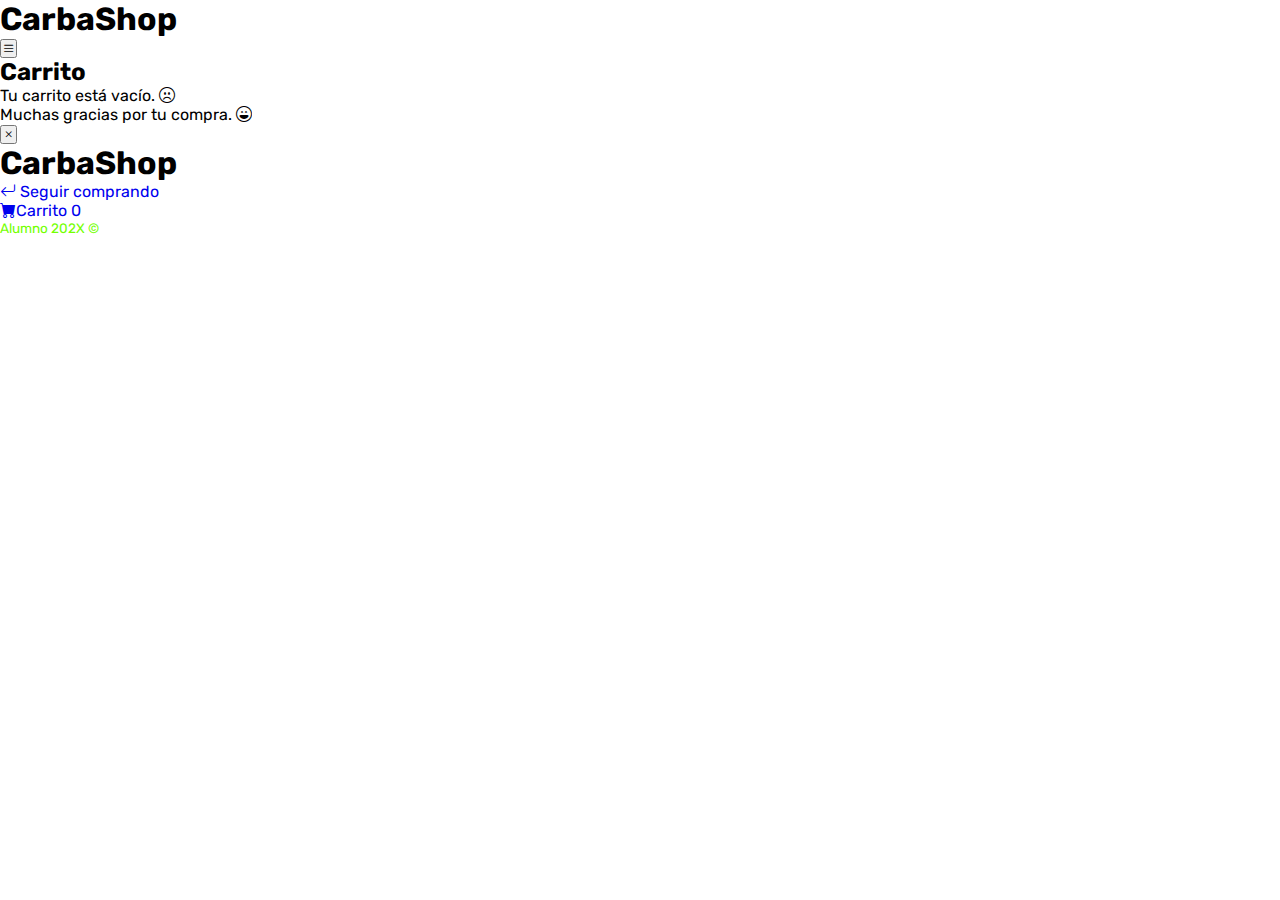
==== recursos/carrito.html @ c72a313b "primer commit" ====
<!DOCTYPE html>
<html lang="es">
<head>
    <meta charset="UTF-8">
    <meta http-equiv="X-UA-Compatible" content="IE=edge">
    <meta name="viewport" content="width=device-width, initial-scale=1.0">
    <title>CarbaShop</title>
    <link rel="stylesheet" href="https://cdn.jsdelivr.net/npm/bootstrap-icons@1.9.1/font/bootstrap-icons.css">
    <link rel="stylesheet" type="text/css" href="./css/comun.css" />
    <!--Adjuntar aquí el resto de archivos css y js-->
</head>
<body>
    <div class="contenedor">
        <header class="header-mobile">
            <h1 class="logo">CarbaShop</h1>
            <button class="open-menu" id="open-menu">
                <i class="bi bi-list"></i>
            </button>
        </header>
        <main>
            <h2 class="titulo-principal">Carrito</h2>
            <div class="contenedor-carrito">
                <p id="carrito-vacio" class="carrito-vacio">Tu carrito está vacío. <i class="bi bi-emoji-frown"></i></p>
                <div id="carrito-productos" class="carrito-productos">
                    <!--
                    <div class="carrito-producto">
                        <img class="carrito-producto-imagen" src="./img/portatil/01.jpg" alt="Imagen producto">
                        <div class="carrito-producto-titulo">
                            <small>Título</small>
                            <h3>Portatil 01</h3>
                        </div>
                        <div class="carrito-producto-cantidad">
                            <small>Cantidad</small>
                            <p>1</p>
                        </div>
                        <div class="carrito-producto-precio">
                            <small>Precio</small>
                            <p>$1000</p>
                        </div>
                        <div class="carrito-producto-subtotal">
                            <small>Subtotal</small>
                            <p>$1000</p>
                        </div>
                        <button class="carrito-producto-eliminar"><i class="bi bi-trash-fill"></i></button>
                    </div>

                    <div id="carrito-acciones" class="carrito-acciones">
                        <div class="carrito-acciones-izquierda">
                            <button class="carrito-acciones-vaciar">Vaciar carrito</button>
                        </div>

                        <div class="carrito-acciones-derecha">
                            <div class="carrito-acciones-total">
                                <p>Total:</p>
                                <p id="Total">$3000</p>
                            </div>
                            <button class="carrito-acciones-comprar">Comprar ahora</button>
                        </div>
                    </div>
                    -->
                </div>
                <p id="carrito-comprado" class="carrito-comprado">Muchas gracias por tu compra. <i class="bi bi-emoji-laughing"></i></p>
            </div>
        </main>
        <aside class="aside-visible">
            <button class="close-menu" id="close-menu">
                <i class="bi bi-x"></i>
            </button>
            <header>
                <h1 class="logo">CarbaShop</h1>
            </header>
            <nav>
                <ul class="menu">
                    <li><a class="boton-menu boton-volver" href="./main.html"><i class="bi bi-arrow-return-left"></i> Seguir comprando</a></li>
                    <li><a class="boton-menu boton-carrito active" href="./carrito.html"><i class="bi bi-cart-fill"></i>Carrito <span id="numerito" class="numerito">0</span></a></li>
                </ul>
            </nav>
            <footer>
                <p class="texto-footer">Alumno 202X &copy;</p>
            </footer>
        </aside>
    </div>
</body>
</html>
---- recursos/css/comun.css ----
@import url('https://fonts.googleapis.com/css2?family=Rubik:wght@300;400;500;600;700;800;900&display=swap');

:root {
    /*Variables de colores*/
    --clr-main: #45880e;
    --clr-main-light: #73ff00;
    --clr-white: #fff7e5;
    --clr-gray: #e2e2e2;
    --clr-green: #316b0a;
    --clr-red: #961818;
}

* {
    margin: 0;
    padding: 0;
    box-sizing: border-box;
    font-family: 'Rubik', sans-serif;
}

html {
    /* Valor por defecto */
    font-size: 16px;
}

h1, h2, h3, h4, h5, h6, p, a, input, textarea, ul{
    margin: 0;
    padding: 0;
}

ul {
    list-style-type: none;
}

a {
    text-decoration: none;
}

.texto-footer{
    color: var(--clr-main-light);
    font-size: .85rem;
}
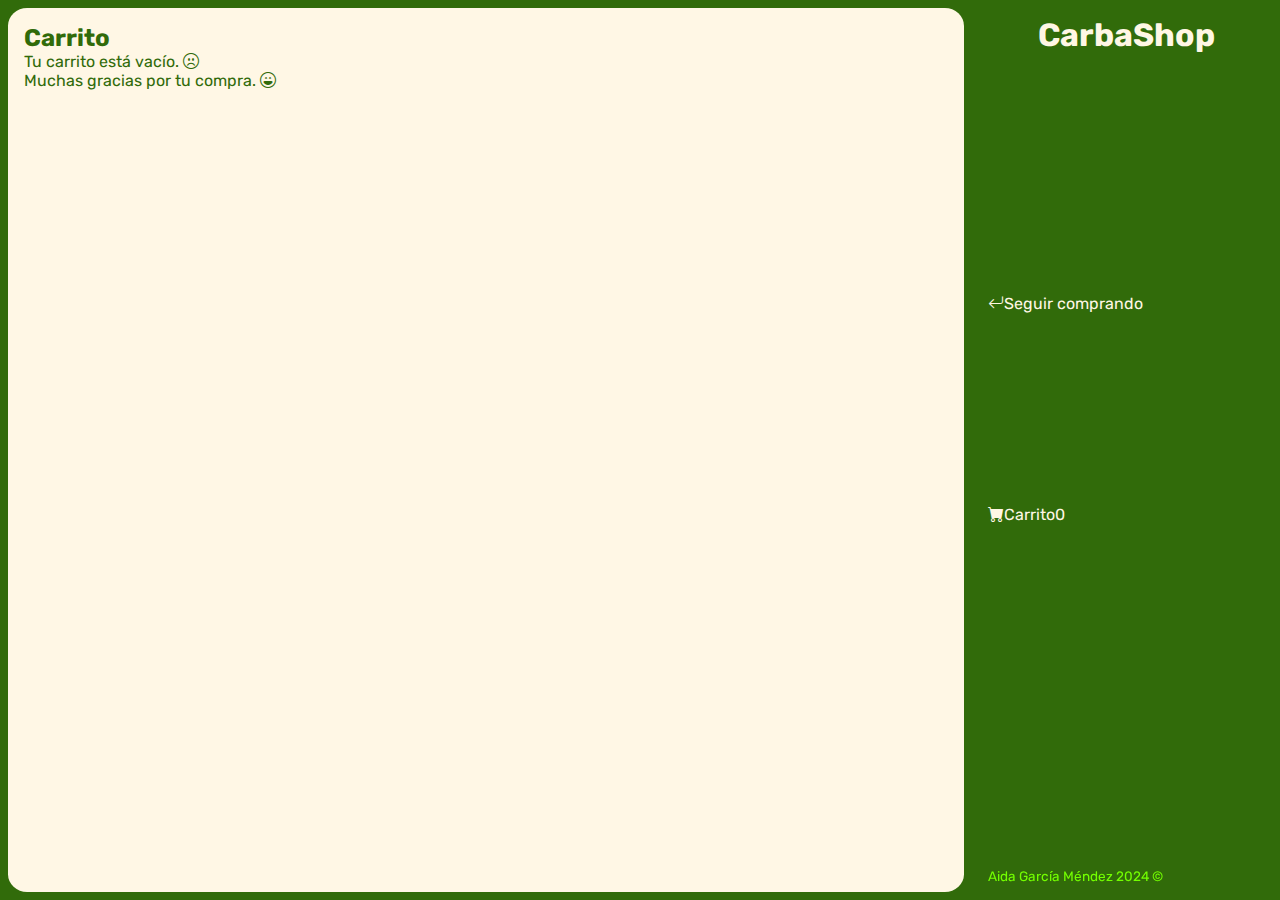
==== commit 4e629c3b: "6 commit: js main y css carrito" ====
--- a/recursos/carrito.html
+++ b/recursos/carrito.html
@@ -7,6 +7,7 @@
     <title>CarbaShop</title>
     <link rel="stylesheet" href="https://cdn.jsdelivr.net/npm/bootstrap-icons@1.9.1/font/bootstrap-icons.css">
     <link rel="stylesheet" type="text/css" href="./css/comun.css" />
+    <link rel="stylesheet" type="text/css" href="./css/carrito.css" />
     <!--Adjuntar aquí el resto de archivos css y js-->
 </head>
 <body>
@@ -76,7 +77,7 @@
                 </ul>
             </nav>
             <footer>
-                <p class="texto-footer">Alumno 202X &copy;</p>
+                <p class="texto-footer">Aida García Méndez 2024 &copy;</p>
             </footer>
         </aside>
     </div>
--- a/recursos/css/comun.css
+++ b/recursos/css/comun.css
@@ -16,10 +16,14 @@
     box-sizing: border-box;
     font-family: 'Rubik', sans-serif;
 }
+body{
+    background-color: var(--clr-green);
+}
 
 html {
     /* Valor por defecto */
     font-size: 16px;
+    height: 100%;
 }
 
 h1, h2, h3, h4, h5, h6, p, a, input, textarea, ul{
--- a/recursos/css/carrito.css
+++ b/recursos/css/carrito.css
@@ -0,0 +1,69 @@
+.contenedor{
+    display: flex;
+    height: 100vh;
+}
+
+main{
+    flex: 3; /*ocupa un 75%*/
+    background-color: var(--clr-white);
+    color: var(--clr-green);
+    padding: 1rem;
+    height: auto;
+    border-radius: 2%;
+    margin: 0.5rem;
+}
+
+
+.header-mobile{
+    display: none;
+}
+.close-menu{
+    display: none;
+}
+
+.aside-visible{
+    flex: 1; /*ocupa un 25%*/
+    display: flex;
+    flex-direction: column;
+    justify-content: flex-start;
+    height: 100vh;
+    background-color: var(--clr-green);
+}
+
+.logo{
+    color: var(--clr-white);
+    text-align: center;
+    margin-top: 1rem;
+    font-size: 2rem;
+    margin-bottom: 4rem;
+}
+
+
+.boton-menu{
+    display: flex;
+    cursor: pointer;
+    border: none;
+    border-radius: 0.5rem;
+    padding: 1rem;
+    margin-top: 10rem;
+    margin: 0.5rem 1 rem;
+    background-color: transparent;
+    width: 100%;
+    color: var(--clr-white);
+    align-items: center;
+}
+
+.boton-menu:hover{
+    background-color: var(--clr-white);
+    color: var(--clr-green);
+}
+
+
+.texto-footer{
+    position: fixed;
+    bottom: 0;
+    text-align: center;
+    color: var(--clr-main-light);
+    padding: 1rem;
+    
+}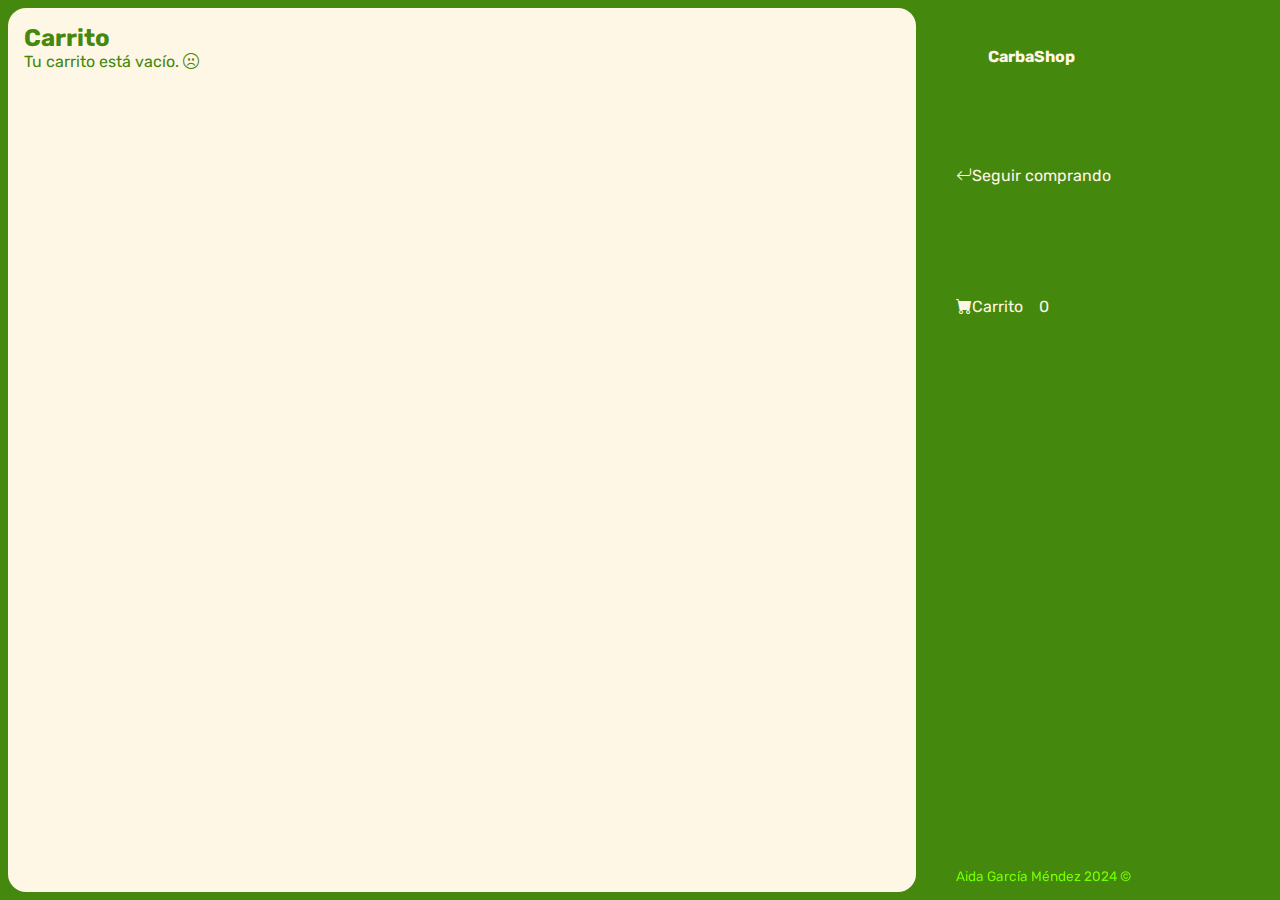
==== commit 9c5d67cc: "cambio final" ====
--- a/recursos/carrito.html
+++ b/recursos/carrito.html
@@ -8,6 +8,7 @@
     <link rel="stylesheet" href="https://cdn.jsdelivr.net/npm/bootstrap-icons@1.9.1/font/bootstrap-icons.css">
     <link rel="stylesheet" type="text/css" href="./css/comun.css" />
     <link rel="stylesheet" type="text/css" href="./css/carrito.css" />
+    <script type="text/javascript" src="./js/scriptCarrito.js" defer></script>
     <!--Adjuntar aquí el resto de archivos css y js-->
 </head>
 <body>
@@ -23,42 +24,8 @@
             <div class="contenedor-carrito">
                 <p id="carrito-vacio" class="carrito-vacio">Tu carrito está vacío. <i class="bi bi-emoji-frown"></i></p>
                 <div id="carrito-productos" class="carrito-productos">
-                    <!--
-                    <div class="carrito-producto">
-                        <img class="carrito-producto-imagen" src="./img/portatil/01.jpg" alt="Imagen producto">
-                        <div class="carrito-producto-titulo">
-                            <small>Título</small>
-                            <h3>Portatil 01</h3>
-                        </div>
-                        <div class="carrito-producto-cantidad">
-                            <small>Cantidad</small>
-                            <p>1</p>
-                        </div>
-                        <div class="carrito-producto-precio">
-                            <small>Precio</small>
-                            <p>$1000</p>
-                        </div>
-                        <div class="carrito-producto-subtotal">
-                            <small>Subtotal</small>
-                            <p>$1000</p>
-                        </div>
-                        <button class="carrito-producto-eliminar"><i class="bi bi-trash-fill"></i></button>
-                    </div>
-
-                    <div id="carrito-acciones" class="carrito-acciones">
-                        <div class="carrito-acciones-izquierda">
-                            <button class="carrito-acciones-vaciar">Vaciar carrito</button>
-                        </div>
-
-                        <div class="carrito-acciones-derecha">
-                            <div class="carrito-acciones-total">
-                                <p>Total:</p>
-                                <p id="Total">$3000</p>
-                            </div>
-                            <button class="carrito-acciones-comprar">Comprar ahora</button>
-                        </div>
-                    </div>
-                    -->
+                   
+                    
                 </div>
                 <p id="carrito-comprado" class="carrito-comprado">Muchas gracias por tu compra. <i class="bi bi-emoji-laughing"></i></p>
             </div>
@@ -68,7 +35,7 @@
                 <i class="bi bi-x"></i>
             </button>
             <header>
-                <h1 class="logo">CarbaShop</h1>
+                <h1 class="logo"><a href="index.html" id="link">CarbaShop</a></h1>
             </header>
             <nav>
                 <ul class="menu">
--- a/recursos/css/comun.css
+++ b/recursos/css/comun.css
@@ -17,7 +17,7 @@
     font-family: 'Rubik', sans-serif;
 }
 body{
-    background-color: var(--clr-green);
+    background-color: var(--clr-main);
 }
 
 html {
--- a/recursos/css/carrito.css
+++ b/recursos/css/carrito.css
@@ -1,3 +1,4 @@
+/*contenedor principal donde se ven los productos */
 .contenedor{
     display: flex;
     height: 100vh;
@@ -6,46 +7,53 @@
 main{
     flex: 3; /*ocupa un 75%*/
     background-color: var(--clr-white);
-    color: var(--clr-green);
+    color: var(--clr-main);
     padding: 1rem;
     height: auto;
     border-radius: 2%;
     margin: 0.5rem;
 }
 
-
+/*ocultar para móvil*/
 .header-mobile{
     display: none;
 }
 .close-menu{
     display: none;
 }
+.carrito-comprado{
+    display:none;
+}
 
+/*menú*/
 .aside-visible{
     flex: 1; /*ocupa un 25%*/
+    padding:2rem 3rem 2rem 1rem;
     display: flex;
     flex-direction: column;
     justify-content: flex-start;
     height: 100vh;
-    background-color: var(--clr-green);
+    background-color: var(--clr-main);
 }
 
-.logo{
-    color: var(--clr-white);
+/*logo carbashop */
+#link{
+    text-decoration: none;
+    color:var(--clr-white);
+    font-size:1rem;
+    margin:3rem;
     text-align: center;
-    margin-top: 1rem;
-    font-size: 2rem;
-    margin-bottom: 4rem;
+
 }
 
-
+/*botones del menú*/
 .boton-menu{
     display: flex;
     cursor: pointer;
     border: none;
     border-radius: 0.5rem;
     padding: 1rem;
-    margin-top: 10rem;
+    margin-top: 5rem;
     margin: 0.5rem 1 rem;
     background-color: transparent;
     width: 100%;
@@ -66,4 +74,93 @@
     color: var(--clr-main-light);
     padding: 1rem;
     
+}
+
+/*posicionar el número del carrito*/
+.boton-carrito{
+    position: relative;
+}
+#numerito{
+    position: absolute;
+    left: 6rem;
+    border-radius: 0.2rem;
+    border:none;
+    background-color: var(--clr-main);
+    color: var(--clr-white);
+    padding:0.2rem;
+}
+
+/*productos carrito*/
+.carrito-productos{
+    display:flex;
+    flex-direction: column;
+    gap: 1.5rem;
+    margin-bottom: 1.5rem;
+}
+
+.carrito-producto{
+    display:flex;
+    align-items:center;
+    justify-content:space-between;
+    padding:1rem;
+    background-color: var(--clr-gray);
+    border-radius:0.5rem;
+}
+
+.carrito-producto-imagen{
+    width: 5rem;
+    height:5rem;
+    border-radius:0.5rem;
+
+}
+
+/*botones abajo */
+
+.carrito-acciones{
+    display:flex;
+    justify-content: space-between;
+    align-items:center;
+    border-radius:0.5rem;
+
+
+}
+
+.carrito-acciones-izquierda button{
+    background-color: var(--clr-gray);
+    color:var(--clr-main);
+    border:none;
+    border-radius:0.5rem;
+    cursor:pointer;
+    padding:0.6rem;
+}
+.carrito-acciones-derecha{
+    display:flex;
+    justify-content: flex-end;
+    align-items: center;
+    flex:1;
+}
+
+.carrito-acciones-comprar{
+    background-color: var(--clr-main);
+    color: var(--clr-white);
+    border:none;
+    border-radius:0.5rem;
+    cursor:pointer;
+    padding:0.6rem;
+}
+.carrito-acciones-total{
+    display:flex;
+    gap:0.5rem;
+    align-items: center;
+    background-color:var(--clr-gray);
+    border:none;
+    border-radius:0.5rem;;
+    padding:0.5rem;
+
+}
+#link{
+    text-decoration: none;
+    color:var(--clr-white);
+    font-size:1rem;
+    
 }